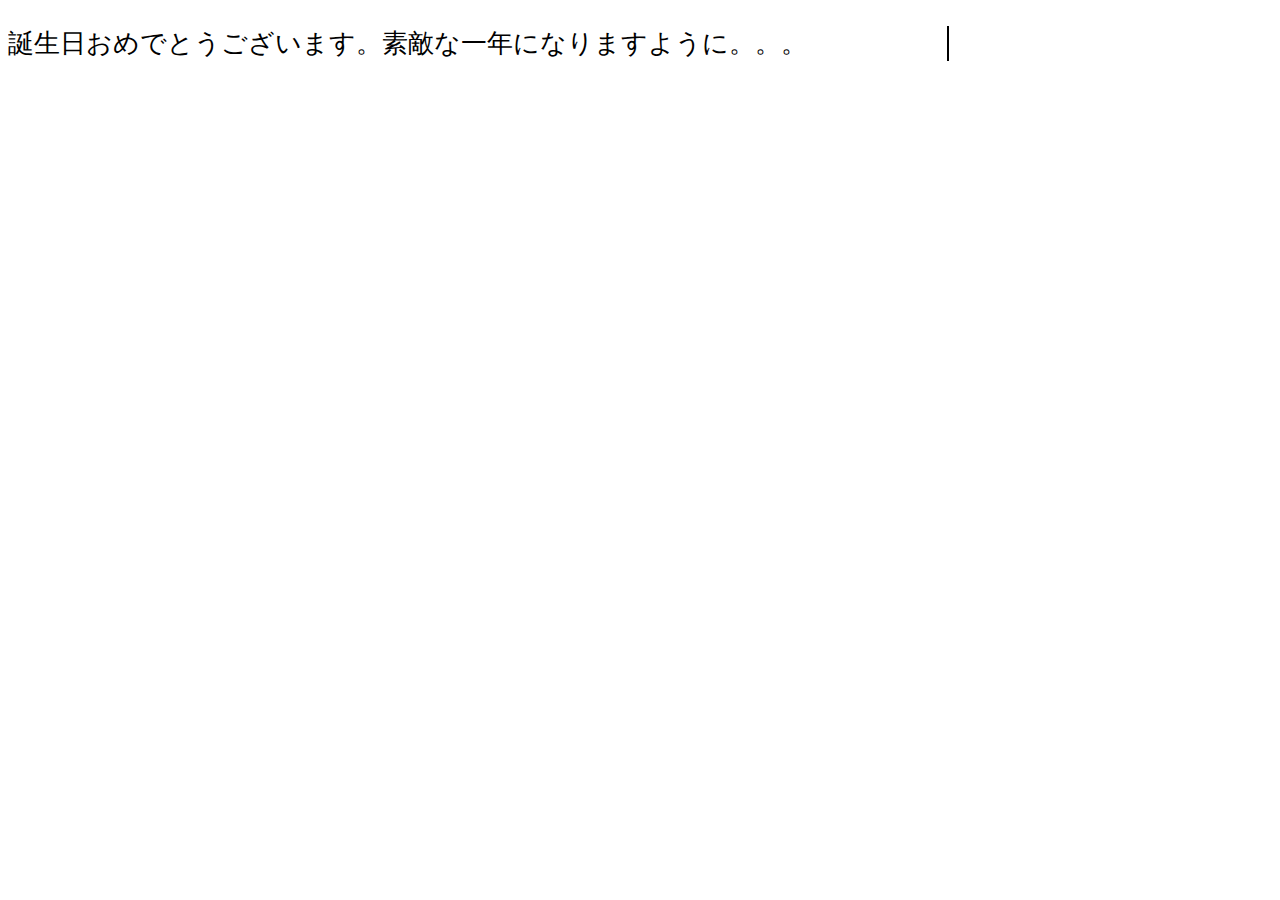
==== index.html @ 840aacb9 "Rename message.html to index.html" ====
<!DOCTYPE html>
<html lang="ja">
<head>
  <meta charset="UTF-8">
  <meta http-equiv="refresh" content=" 35; url=https://shinyahanzawa.github.io/firework/">
  <link rel="stylesheet" type="text/css" href="message.css">
</head>
<body>
    <p>誕生日おめでとうございます。素敵な一年になりますように。。。</p>
</body>

</html>
---- message.css ----
@keyframes typing { from { width: 0; } }
@keyframes caret { 50% { border-color: transparent; } }

p {
font-family: monospace; 
width: 60ch;
border-right: .08em solid;
overflow: hidden;
font-size: 2em;
white-space: nowrap;
animation: typing 30s steps(30, end), caret .8s step-end infinite;
}
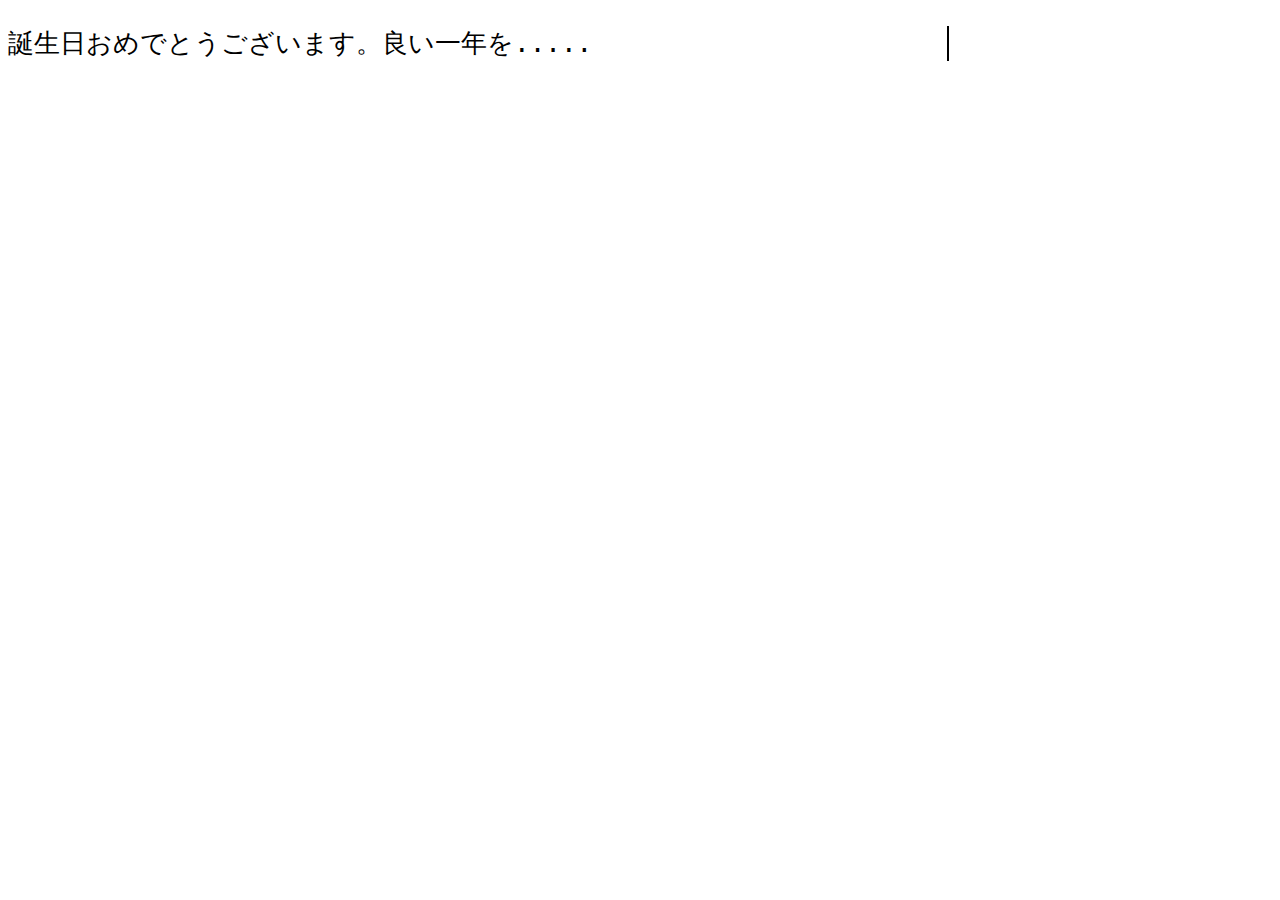
==== commit 2308de14: "Update index.html" ====
--- a/index.html
+++ b/index.html
@@ -2,11 +2,12 @@
 <html lang="ja">
 <head>
   <meta charset="UTF-8">
-  <meta http-equiv="refresh" content=" 35; url=https://shinyahanzawa.github.io/firework/">
+  <meta http-equiv="refresh" content=" 30; url=https://shinyahanzawa.github.io/firework/">
   <link rel="stylesheet" type="text/css" href="message.css">
 </head>
+
 <body>
-    <p>誕生日おめでとうございます。素敵な一年になりますように。。。</p>
+    <p>誕生日おめでとうございます。良い一年を.....</p>
 </body>
 
 </html>
